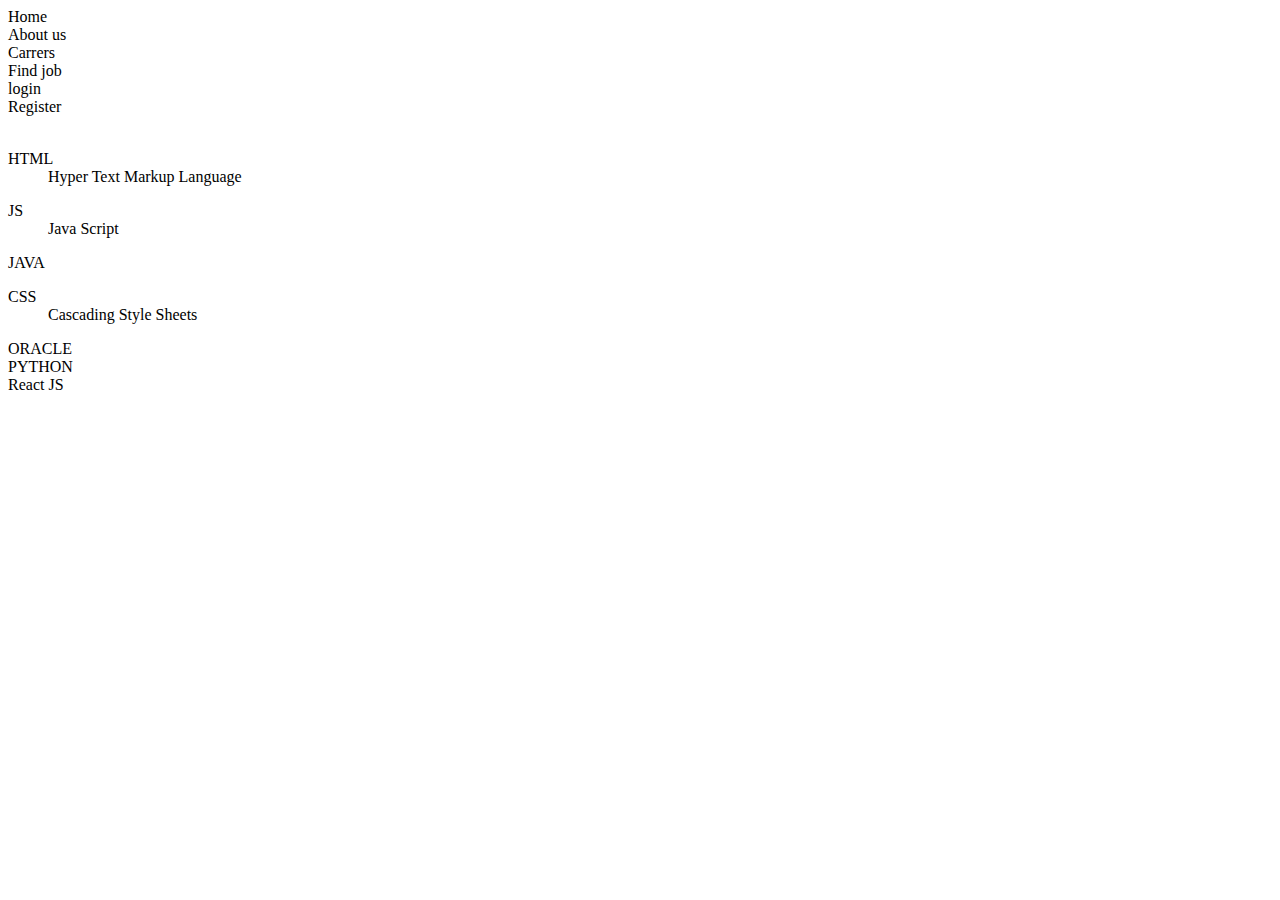
==== index.html @ e7f5aed8 "using flex and grid" ====
<!DOCTYPE html>
<html lang="en">
<head>
    <title>flex and grid</title>
    <link rel="stylesheet" href="./grid.css">
</head>
<body class="main">
    
    <div class="parent">
        <div class="child">Home</div>
        <div class="child">About us</div>
        <div class="child">Carrers</div>
        <div class="child">Find job</div>
        <div class="child">login</div>
        <div class="child">Register</div>
    </div><br>
    <div id="grid">
        <div class="sgrid sgrid1"><dl><dt>HTML</dt>
        <dd>Hyper Text Markup Language</dd></dl></div>
        <div class="sgrid sgrid2"><dl><dt>JS</dt><dd>Java Script</dd></dl></div>
        <div class="sgrid sgrid3">JAVA</div>
        <div class="sgrid sgrid4"><dl><dt>CSS</dt><dd>Cascading Style Sheets</dd></dl></div>
        <div class="sgrid sgrid5">ORACLE</div>
        <div class="sgrid sgrid6">PYTHON</div>
        <div class="sgrid sgrid7">React JS</div>
    </div>
    
</body>
</html>
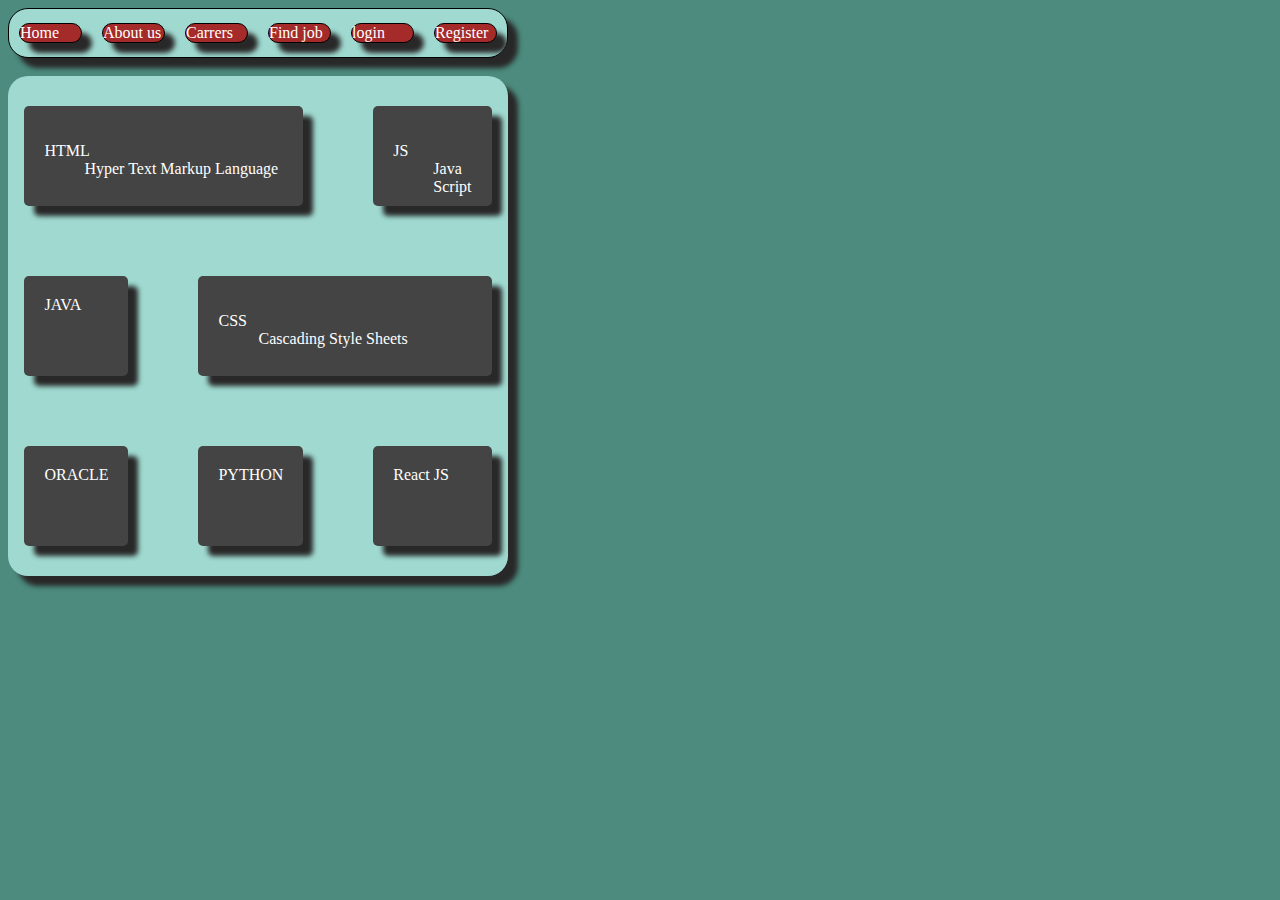
==== commit 743ac2a3: "update" ====
--- a/index.html
+++ b/index.html
@@ -2,7 +2,7 @@
 <html lang="en">
 <head>
     <title>flex and grid</title>
-    <link rel="stylesheet" href="./grid.css">
+    <link rel="stylesheet" href="./index.css">
 </head>
 <body class="main">
     
--- a/index.css
+++ b/index.css
@@ -0,0 +1,80 @@
+*
+{
+    box-sizing: border-box;
+}
+body
+{
+    background-color: rgb(76, 139, 126);
+   color: black; 
+}
+.parent
+{
+    height: 50px;
+    width: 500px;
+    border-radius: 20px;
+    border: 1px solid black;
+    display: flex;
+  flex-direction: row;  
+  background-color: #9fd9d0;
+  justify-content: center;
+  align-items: center;
+  box-shadow: 10px 10px 5px  rgb(41, 40, 40);
+}
+ 
+.child
+{
+   border: 1px solid black;
+    color: white;
+    background-color: brown;
+    width: 75px;
+    height: 20px;
+    margin: 10px;
+    border-radius: 20px;
+    box-shadow: 10px 10px 5px  rgb(41, 40, 40);
+}
+#grid{
+    height: 500px;
+    width: 500px;
+    display: grid;
+    grid-gap: 10px;
+    grid-template-columns: 1fr 1fr 1fr ;
+    grid-template-rows: 1fr 1fr 1fr;
+    background-color: #9fd9d0;
+    color: #444;
+    border-radius: 20px;
+    justify-content: center;
+    box-shadow: 10px 10px 5px  rgb(41, 40, 40);
+  }
+
+  .sgrid {
+    height: 100px;
+    width: auto;
+    background-color: #444;
+    color: #fff;
+    border-radius: 5px;
+    padding: 20px;
+    margin: 30px;
+    box-shadow: 10px 10px 5px  rgb(41, 40, 40);
+
+  }
+  .sgrid1
+  {
+    grid-column-start: 1;
+    grid-column-end: 3;
+  }
+  .sgrid2
+  {
+    grid-column-start: 3;
+    grid-column-end: 3;
+  }
+  .sgrid3
+  {
+    grid-column-start: 1;
+    grid-column-end: 2;
+
+  }
+  .sgrid4
+  {
+    grid-column-start: 2;
+    grid-column-end: 4;
+  }
